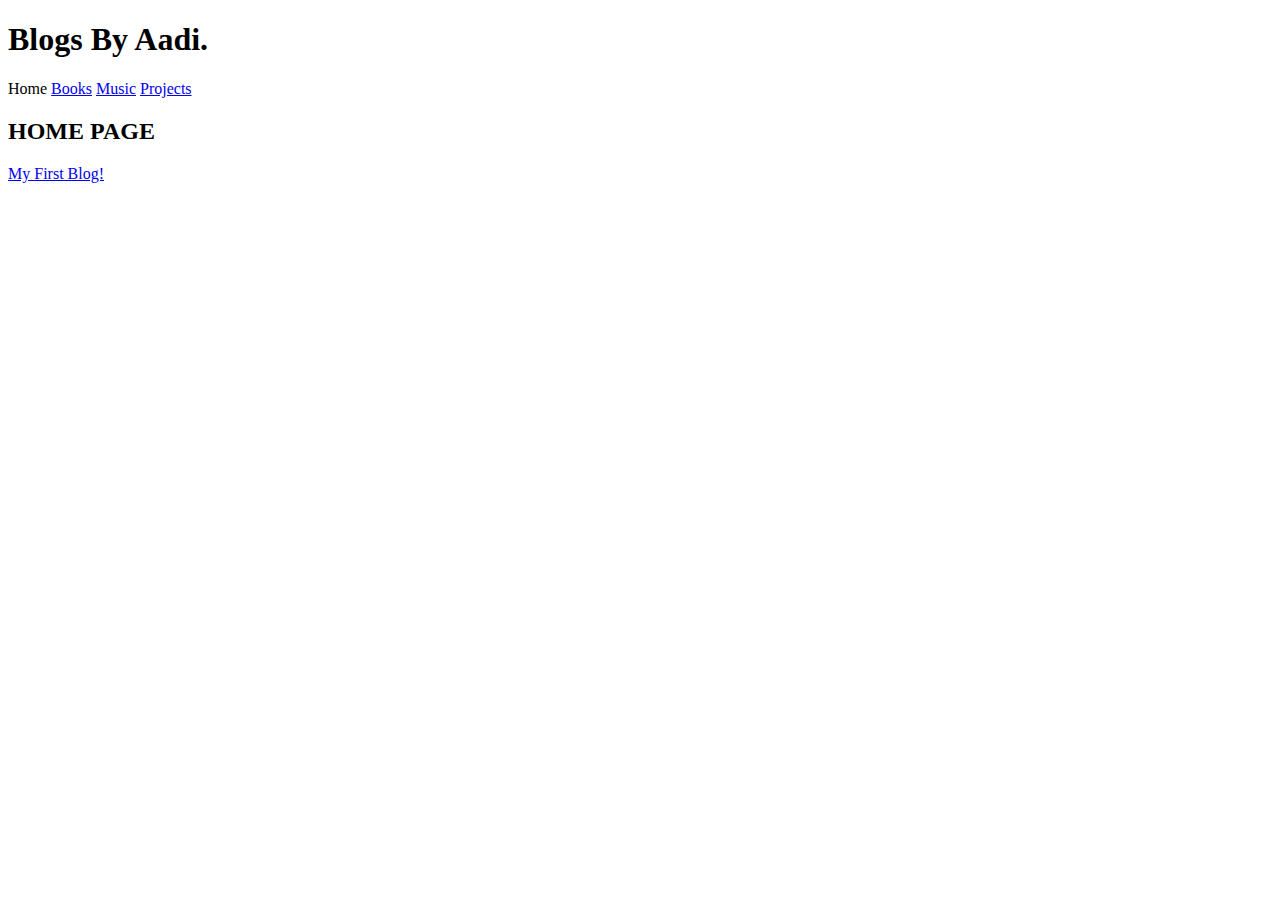
==== index.html @ af021c74 "Added Path to the Blog" ====
<!DOCTYPE html>
<html lang="en">
    <head>
        <meta charset="utf-8">
        <meta name="viewport" content="width=device-width, initial-scale=1.0">
        <link rel="stylesheet" href="mainPage.css">
        <link href="https://fonts.googleapis.com/css2?family=Playball&display=swap" rel="stylesheet">
        <link href="https://fonts.googleapis.com/css2?family=Signika:wght@600&display=swap" rel="stylesheet">
        <title>Aadi</title>
    </head>
    <body>
        <header>
            <h1>Blogs By Aadi.</h1>
        </header>
        
        <div id="nav">
            <a id="HomePage">Home</a>
            <a id="Books" href="Books/books.html">Books</a>
            <a id="Music" href="Music/music.html">Music</a>
            <a id="Projects" href="Projects/projects.html">Projects</a>
        </div>
        
        <div>
            <h2 id="pageName">HOME PAGE</h2>
        </div>
             
    
        <div id="content">
            <a href="blog1.html">
                <div id="first">
                    My First Blog!
                </div>
            </a>
        </div>
        <script src="allPage.js"></script>
    </body>
</html>
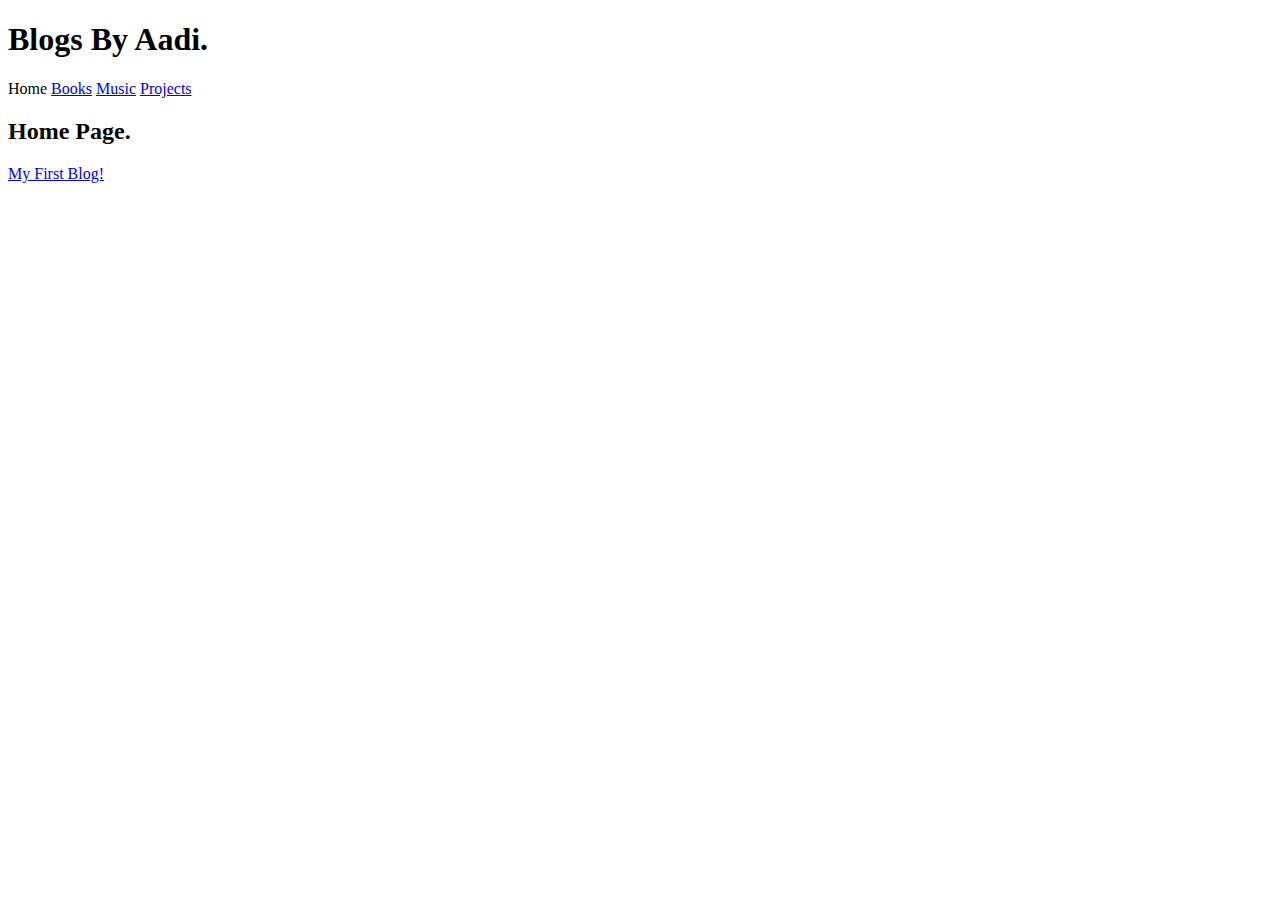
==== commit 98a82afa: "Home Page name Changed" ====
--- a/index.html
+++ b/index.html
@@ -15,13 +15,13 @@
         
         <div id="nav">
             <a id="HomePage">Home</a>
-            <a id="Books" href="Books/books.html">Books</a>
-            <a id="Music" href="Music/music.html">Music</a>
-            <a id="Projects" href="Projects/projects.html">Projects</a>
+            <a id="Books" href="books.html">Books</a>
+            <a id="Music" href="music.html">Music</a>
+            <a id="Projects" href="projects.html">Projects</a>
         </div>
         
         <div>
-            <h2 id="pageName">HOME PAGE</h2>
+            <h2 id="pageName">Home Page.</h2>
         </div>
              
     
@@ -32,6 +32,5 @@
                 </div>
             </a>
         </div>
-        <script src="allPage.js"></script>
     </body>
 </html>
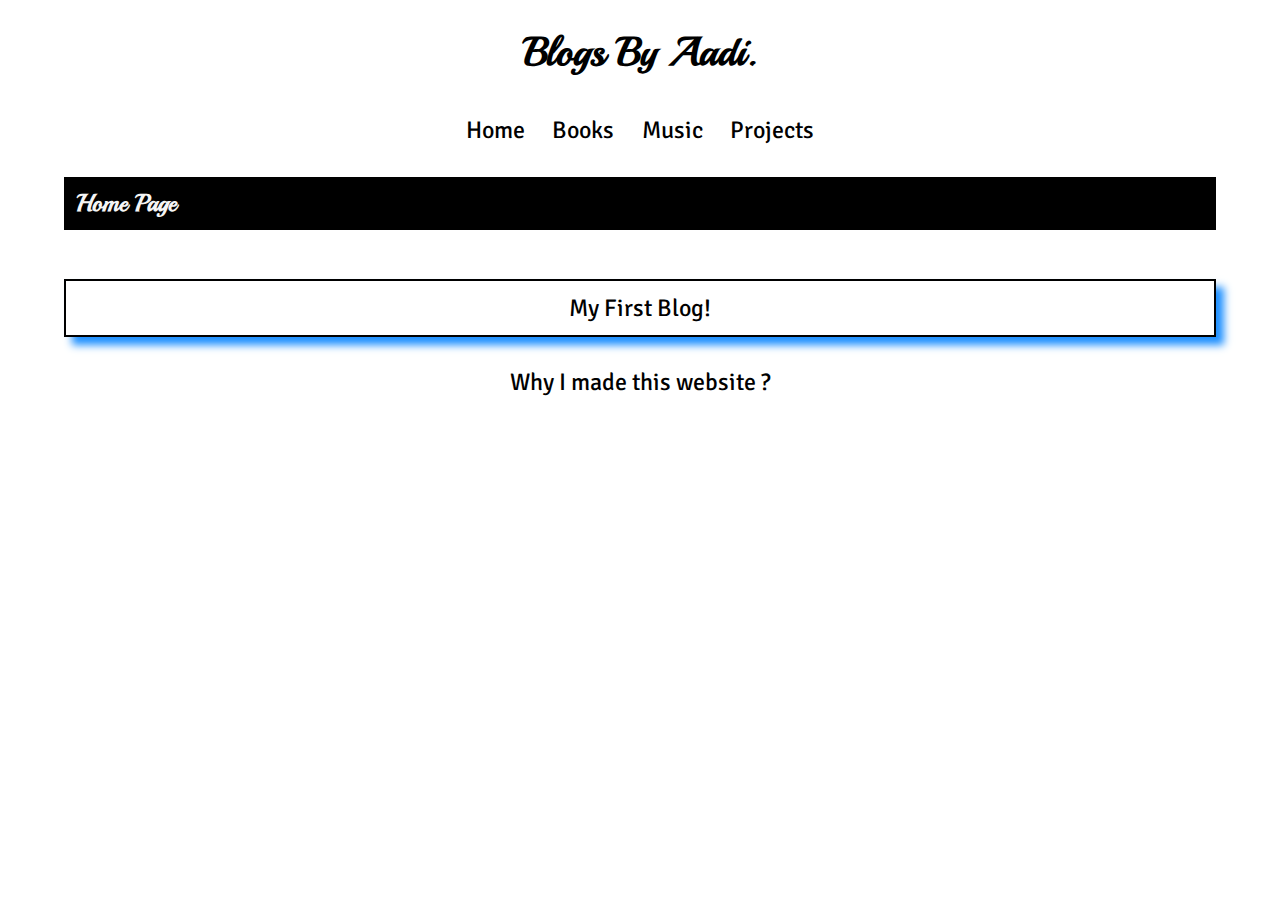
==== commit 22642d88: "Update index.html" ====
--- a/index.html
+++ b/index.html
@@ -21,7 +21,7 @@
         </div>
         
         <div>
-            <h2 id="pageName">Home Page.</h2>
+            <h2 id="pageName">Home Page</h2>
         </div>
              
     
@@ -31,6 +31,11 @@
                     My First Blog!
                 </div>
             </a>
+            <a href="blog2.html">
+                <div id="blog2">
+                    Why I made this website ?
+                </div>
+            </a>
         </div>
     </body>
 </html>
--- a/mainPage.css
+++ b/mainPage.css
@@ -0,0 +1,74 @@
+body{
+    margin-left: 5%;
+    margin-right: 5%;
+    font-family: 'Playball', cursive;
+}
+
+header{
+    text-align: center;
+    font-size: 20px;
+}
+
+#nav, a{
+    padding: 1%;
+    text-align: center;
+}
+
+#HomePage:hover{
+    background: Black;
+    color: whitesmoke;
+}
+
+#Books:hover{
+    background: crimson;
+    color: whitesmoke;
+}
+
+#Music:hover{
+    background-color: deepskyblue;
+}
+
+#Projects:hover{
+    background-color: greenyellow;
+}
+
+#pageName{
+    background-color: black;
+    color: whitesmoke;
+    padding: 1%;
+}
+
+
+#content{
+    margin-top: 10px;
+    text-align: center;
+}
+
+a{
+    color: black;
+    text-decoration: none;
+    font-size: 24px;
+    font-family: 'Signika', sans-serif;
+}
+
+#first{
+    border: 2px solid black;
+    padding: 1%;
+    box-shadow: 8px 8px 8px dodgerblue;
+}
+
+#first:hover{
+    background-color: dodgerblue;
+    box-shadow: 8px 8px 8px black;
+}
+
+#second{
+    border: 2px solid black;
+    padding: 1%;
+    box-shadow: 8px 8px 8px greenyellow;
+}
+
+#second:hover{
+    background-color: greenyellow;
+    box-shadow: 8px 8px 8px black;
+}
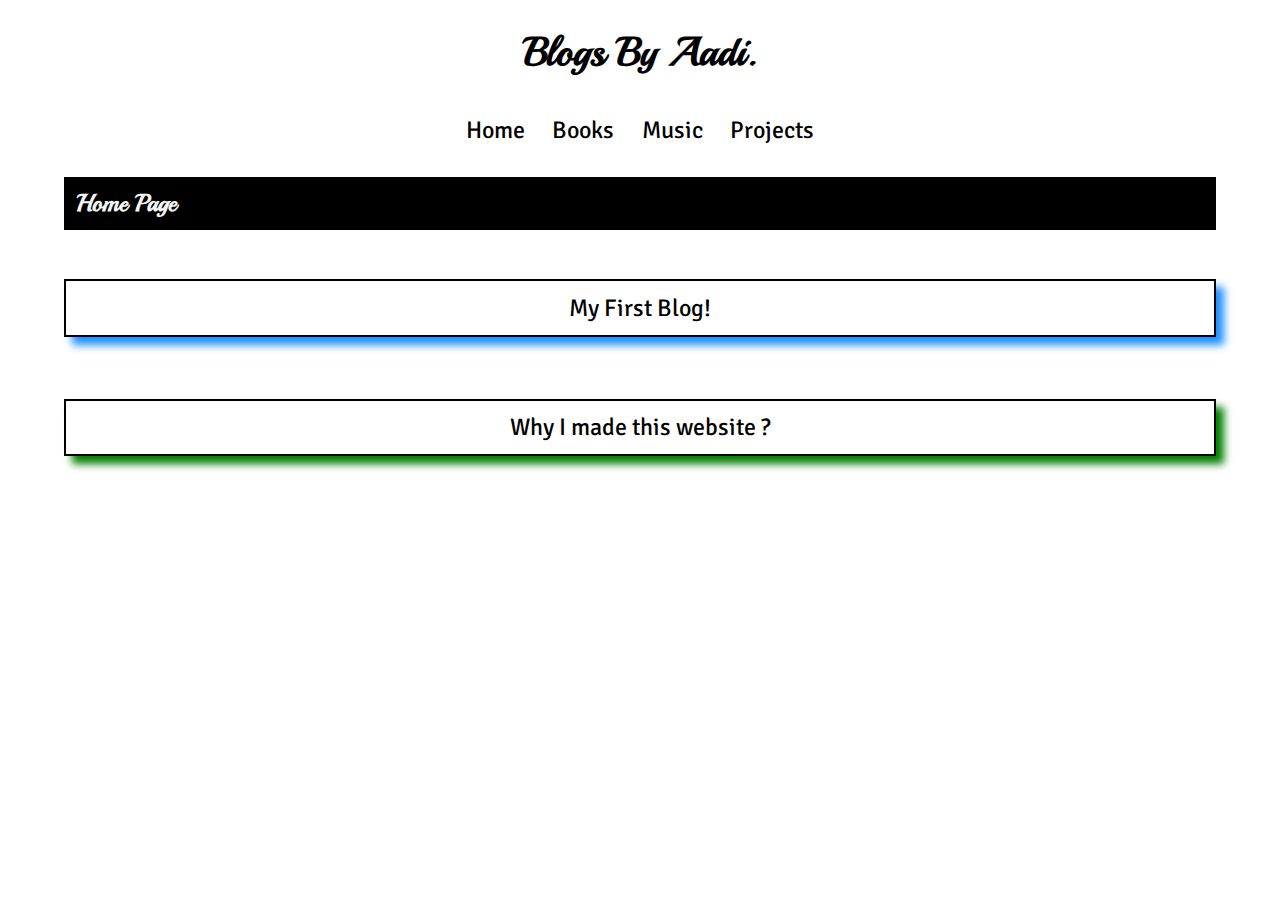
==== commit d35c4f8f: "Update index.html" ====
--- a/index.html
+++ b/index.html
@@ -31,11 +31,11 @@
                     My First Blog!
                 </div>
             </a>
-            <a href="blog2.html">
+        </div>
+                    <a href="blog2.html">
                 <div id="blog2">
                     Why I made this website ?
                 </div>
             </a>
-        </div>
     </body>
 </html>
--- a/mainPage.css
+++ b/mainPage.css
@@ -62,13 +62,14 @@
     box-shadow: 8px 8px 8px black;
 }
 
-#second{
+#blog2{
     border: 2px solid black;
     padding: 1%;
-    box-shadow: 8px 8px 8px greenyellow;
+    box-shadow: 8px 8px 8px green;
+    margin-top: 2px;
 }
 
-#second:hover{
-    background-color: greenyellow;
+#blog2:hover{
+    background-color: green;
     box-shadow: 8px 8px 8px black;
 }
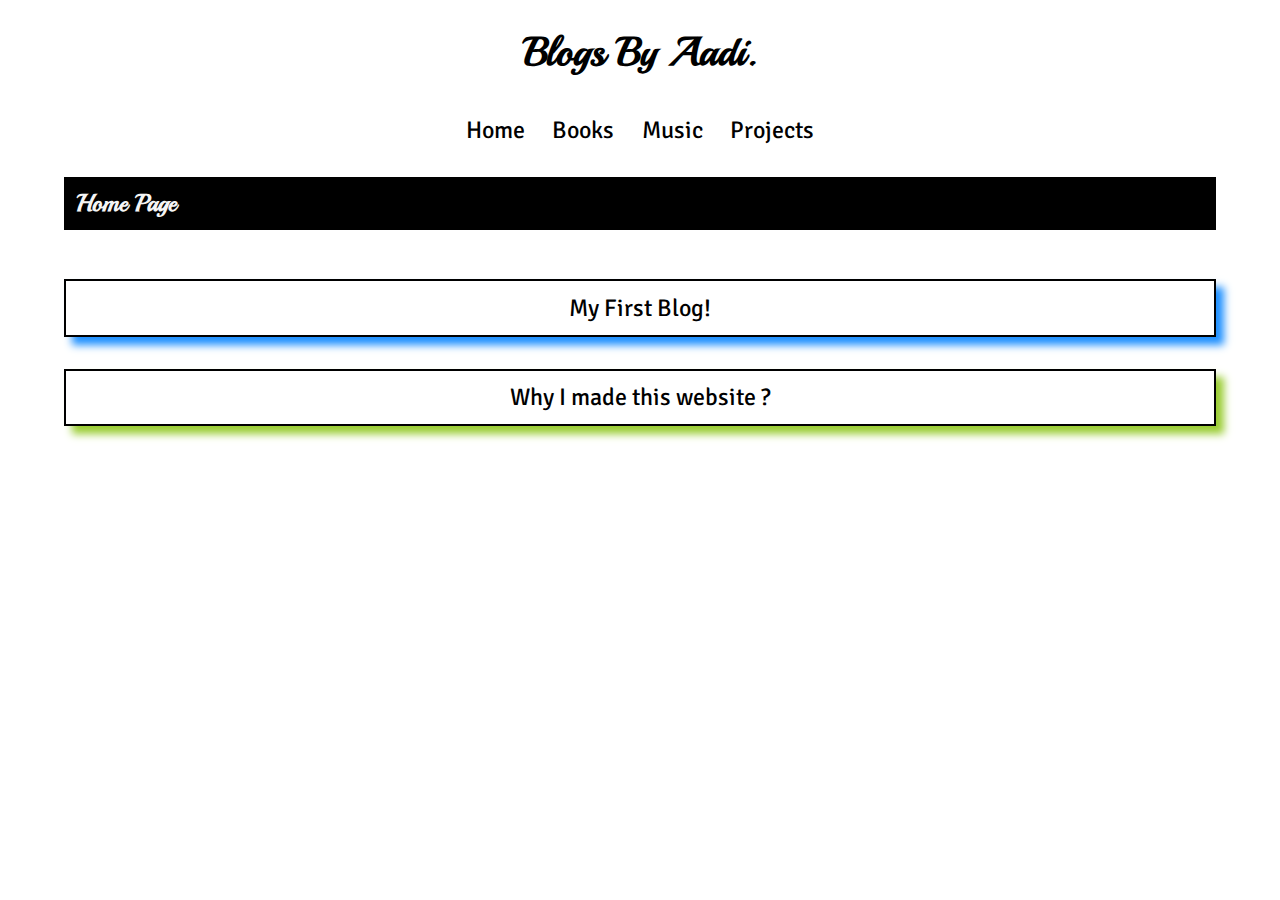
==== commit 1ab28509: "Update index.html" ====
--- a/index.html
+++ b/index.html
@@ -25,13 +25,11 @@
         </div>
              
     
-        <div id="content">
             <a href="blog1.html">
                 <div id="first">
                     My First Blog!
                 </div>
             </a>
-        </div>
                     <a href="blog2.html">
                 <div id="blog2">
                     Why I made this website ?
--- a/mainPage.css
+++ b/mainPage.css
@@ -65,11 +65,11 @@
 #blog2{
     border: 2px solid black;
     padding: 1%;
-    box-shadow: 8px 8px 8px green;
+    box-shadow: 8px 8px 8px yellowgreen;
     margin-top: 2px;
 }
 
 #blog2:hover{
-    background-color: green;
+    background-color: yellowgreen;
     box-shadow: 8px 8px 8px black;
 }
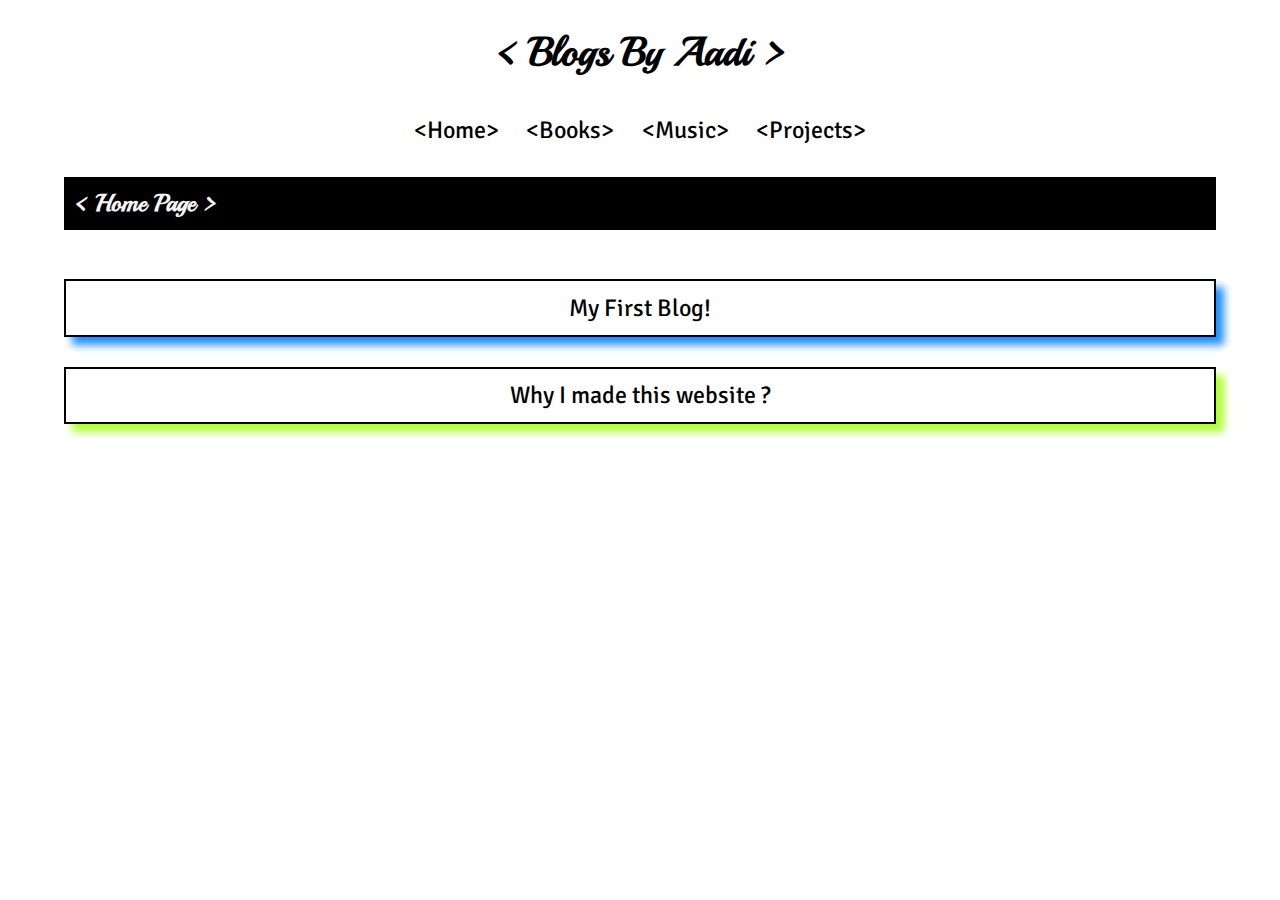
==== commit f08d19f4: "added brackets < > by &lt and &gt" ====
--- a/index.html
+++ b/index.html
@@ -6,22 +6,22 @@
         <link rel="stylesheet" href="mainPage.css">
         <link href="https://fonts.googleapis.com/css2?family=Playball&display=swap" rel="stylesheet">
         <link href="https://fonts.googleapis.com/css2?family=Signika:wght@600&display=swap" rel="stylesheet">
-        <title>Aadi</title>
+        <title>&ltAadi&gt</title>
     </head>
     <body>
         <header>
-            <h1>Blogs By Aadi.</h1>
+            <h1>&lt Blogs By Aadi &gt</h1>
         </header>
         
         <div id="nav">
-            <a id="HomePage">Home</a>
-            <a id="Books" href="books.html">Books</a>
-            <a id="Music" href="music.html">Music</a>
-            <a id="Projects" href="projects.html">Projects</a>
+            <a id="HomePage">&ltHome&gt</a>
+            <a id="Books" href="books.html">&ltBooks&gt</a>
+            <a id="Music" href="music.html">&ltMusic&gt</a>
+            <a id="Projects" href="projects.html">&ltProjects&gt</a>
         </div>
         
         <div>
-            <h2 id="pageName">Home Page</h2>
+            <h2 id="pageName">&lt Home Page &gt</h2>
         </div>
              
     
--- a/mainPage.css
+++ b/mainPage.css
@@ -1,3 +1,8 @@
+::selection {
+  background-color: lightgreen;
+  color: black;
+}
+
 body{
     margin-left: 5%;
     margin-right: 5%;
@@ -5,7 +10,7 @@
 }
 
 header{
-    text-align: center;
+    text-align: center; 
     font-size: 20px;
 }
 
@@ -38,12 +43,6 @@
     padding: 1%;
 }
 
-
-#content{
-    margin-top: 10px;
-    text-align: center;
-}
-
 a{
     color: black;
     text-decoration: none;
@@ -65,11 +64,10 @@
 #blog2{
     border: 2px solid black;
     padding: 1%;
-    box-shadow: 8px 8px 8px yellowgreen;
-    margin-top: 2px;
+    box-shadow: 8px 8px 8px greenyellow;
 }
 
 #blog2:hover{
-    background-color: yellowgreen;
+    background-color: greenyellow;
     box-shadow: 8px 8px 8px black;
 }
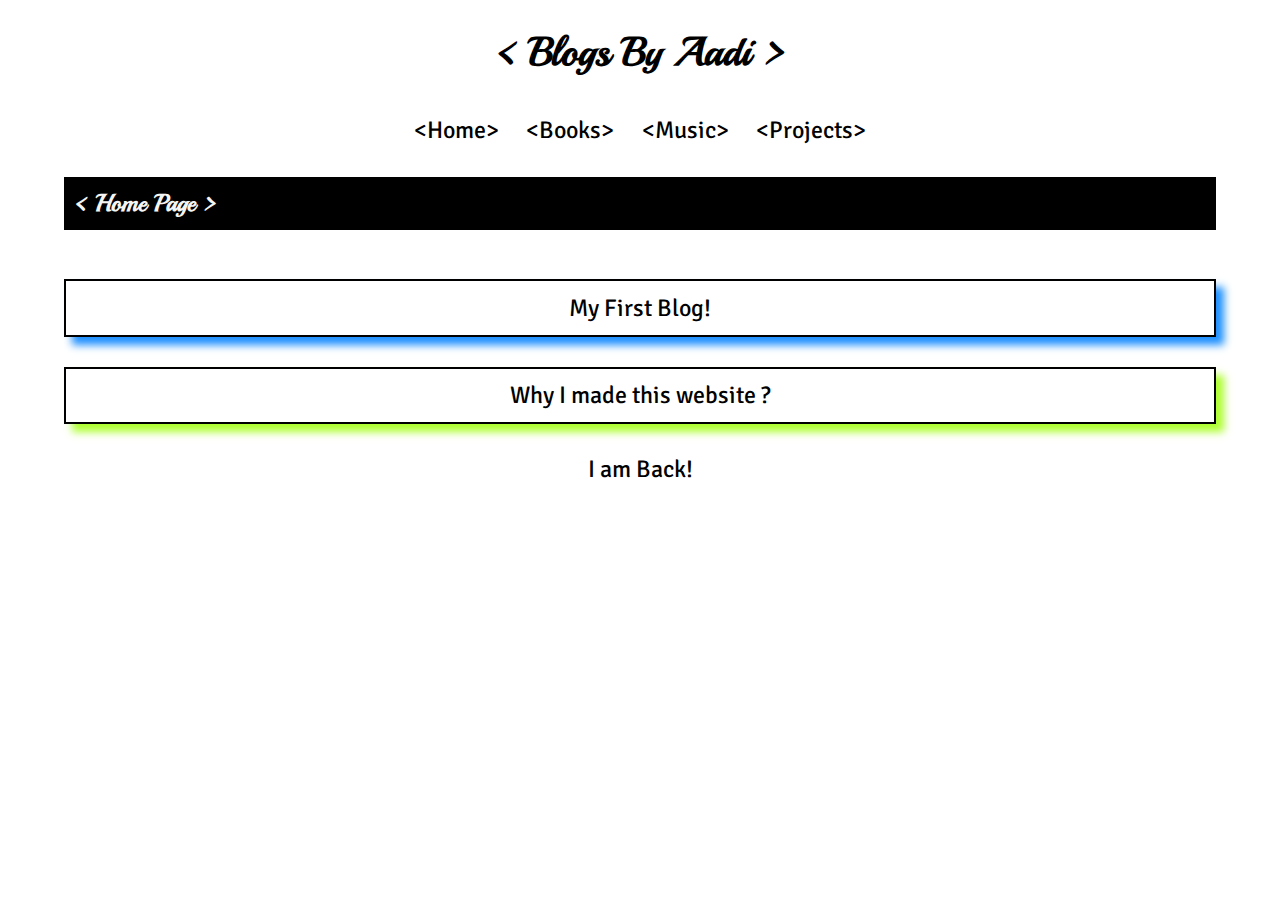
==== commit 99bd99a6: "Added the blog3 page link in index.html file i.e home page file" ====
--- a/index.html
+++ b/index.html
@@ -30,10 +30,15 @@
                     My First Blog!
                 </div>
             </a>
-                    <a href="blog2.html">
+            <a href="blog2.html">
                 <div id="blog2">
                     Why I made this website ?
                 </div>
             </a>
+            <a href="blog3.html">
+                <div id="blog3">
+                    I am Back!
+                </div>
+            </a>
     </body>
 </html>
